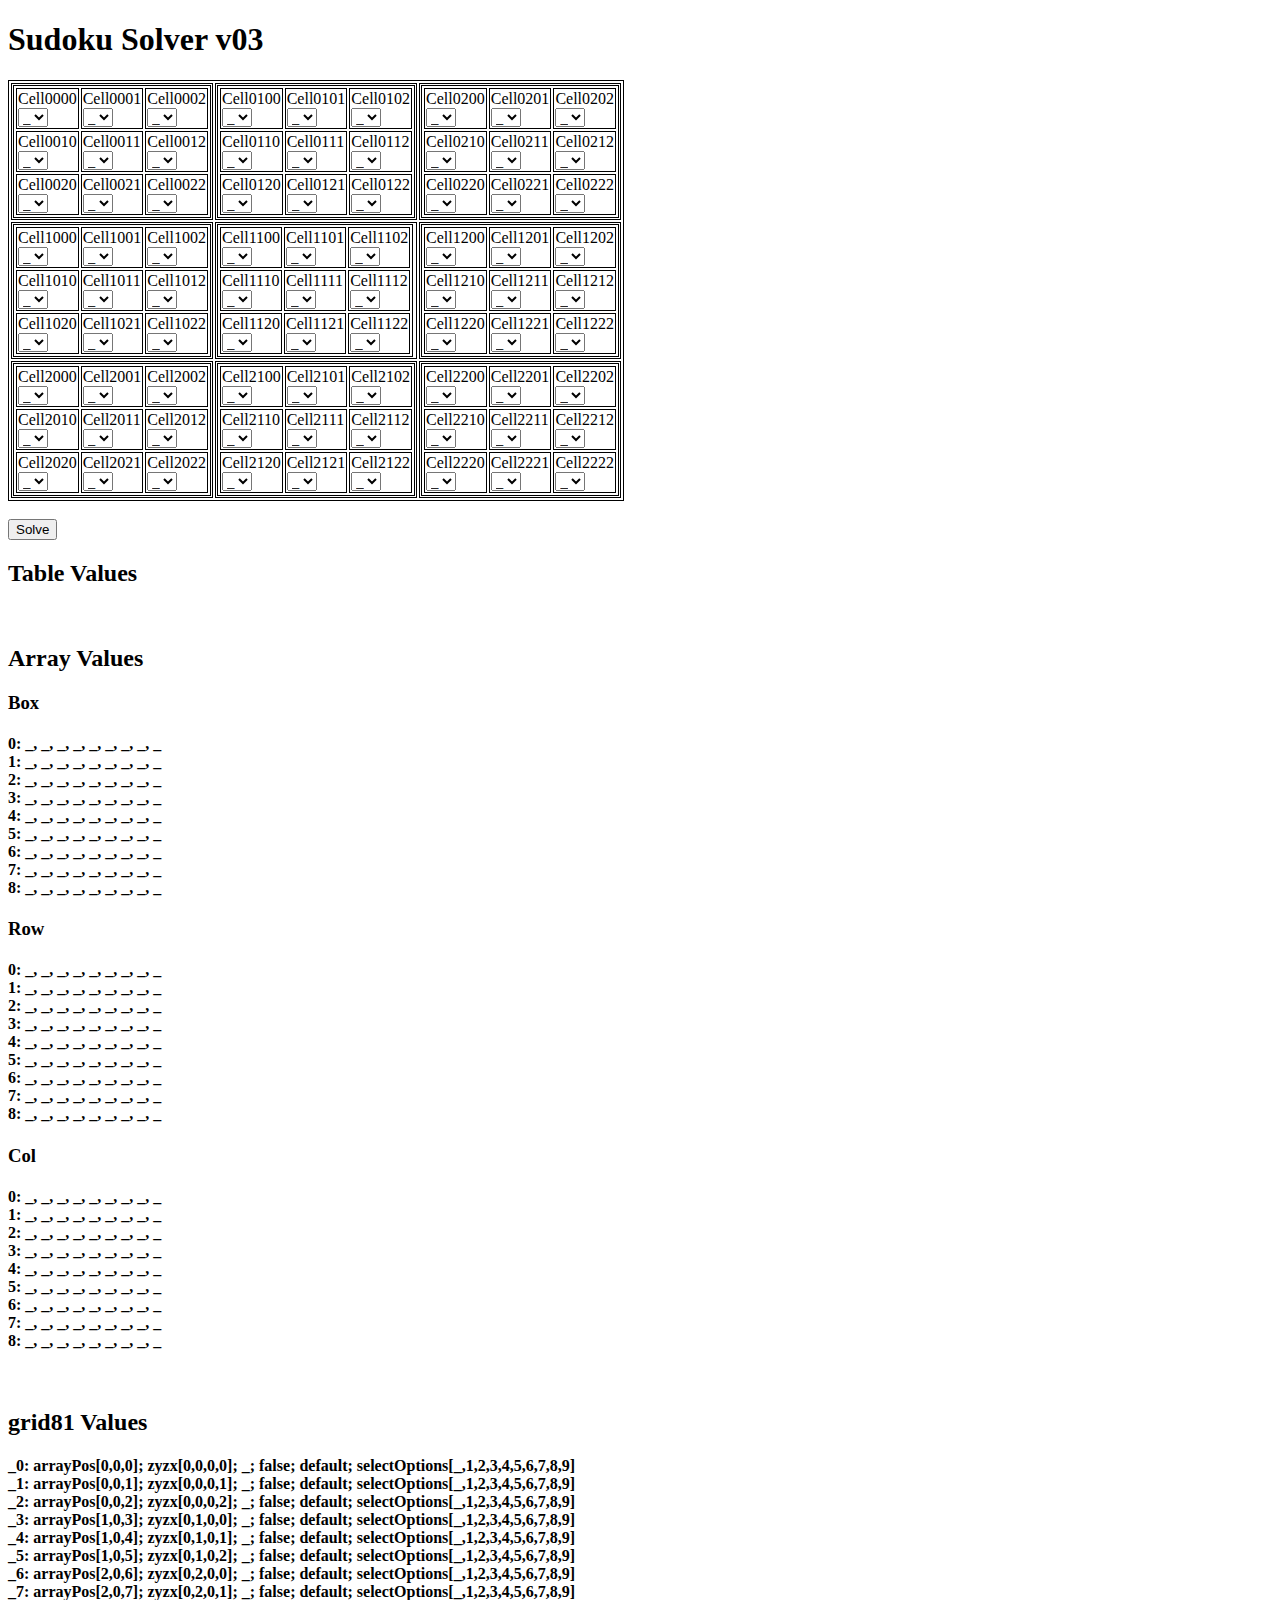
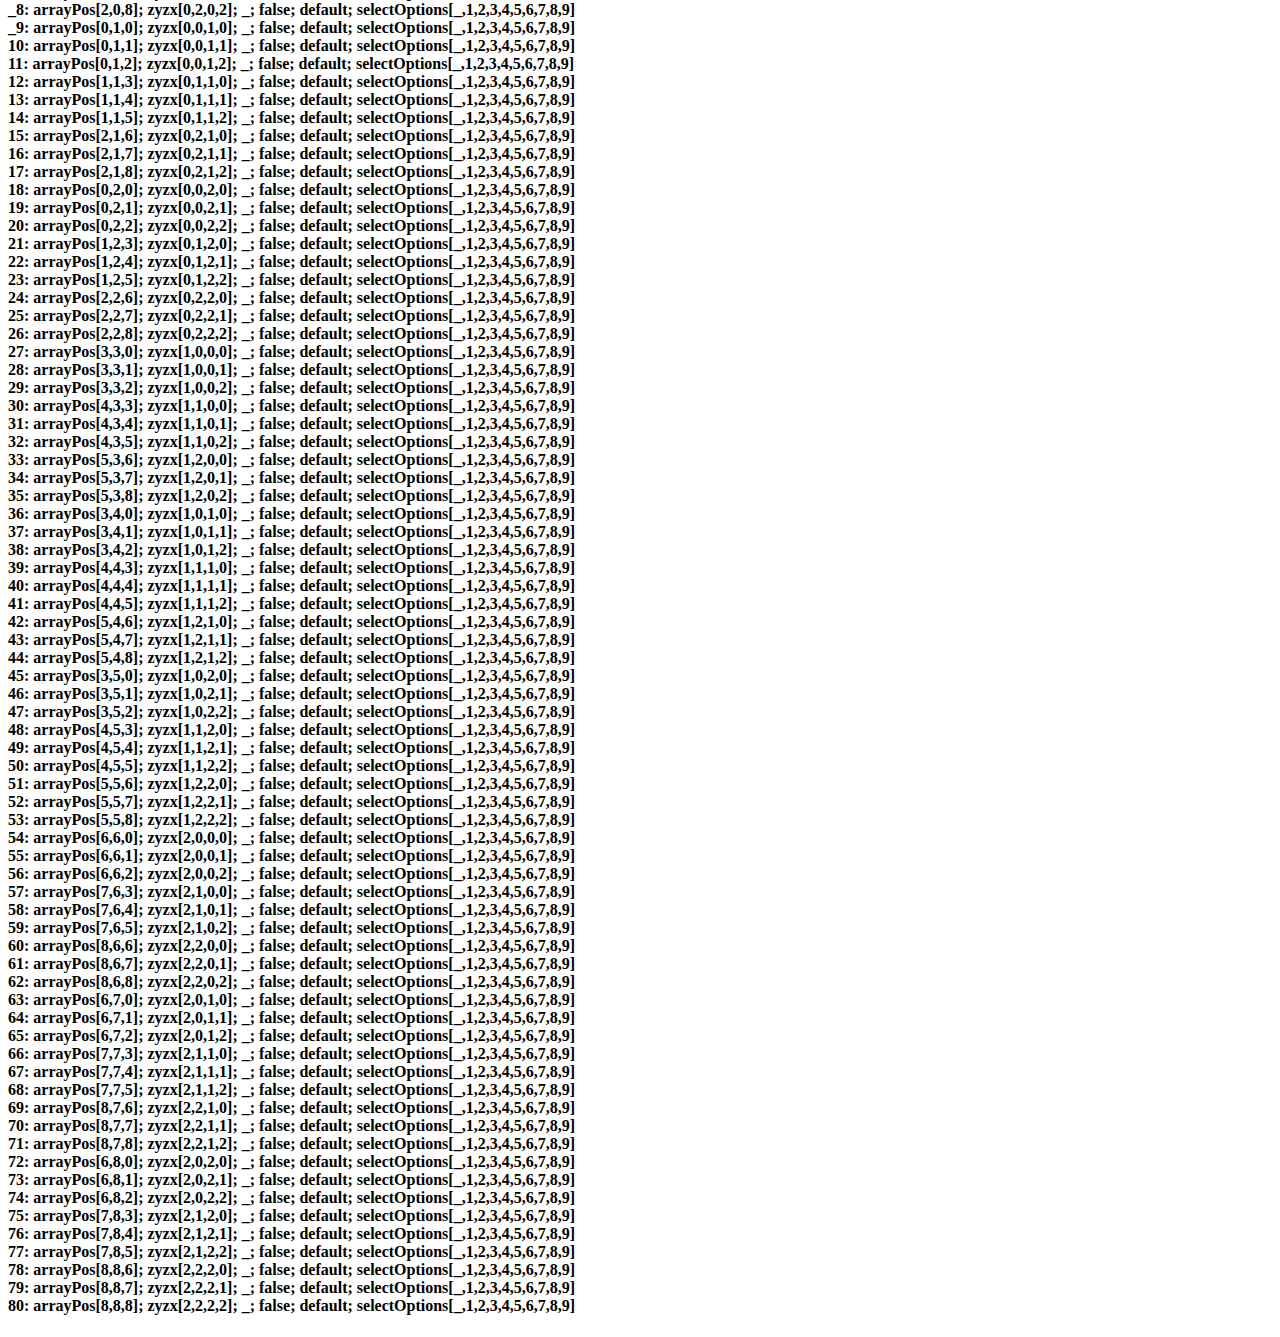
==== index.html @ 1e6ef6be "Moved index.html up to make it work with GitHub Pages" ====
<!DOCTYPE html>
<html>
<head>
<meta charset="ISO-8859-1">
<title>Sudoku Solver v03</title>
<link rel="stylesheet" type="text/css" href="WebContent/mystyles.css" media="screen" />
<script type="text/javascript" src="WebContent/js_source01.js"></script>
</head>
<body onload="initialise()">
<h1>Sudoku Solver v03</h1>
<div id='table01'></div>
<br>
<input type="button" onclick="showValues()" value="Solve"/>
<br>
<h2>Table Values</h2>
<div id='values'></div>
<br>
<h2>Array Values</h2>
<div id='arrayValues'></div>
<br>
<h2>grid81 Values</h2>
<div id='grid81Values'></div>
</body>
</html>
---- WebContent/mystyles.css ----
/* mystyles.css */

table {
	width: 100px;
	border-width: 1px;
	border-style: solid;
	border-color: black;
}

td {
	border-width: 1px;
	border-style: solid;
	border-color: black;
}

.default {
    background-color: transparent;
/*     background-color: yellow; */
}

.error {
    background-color: red;
}
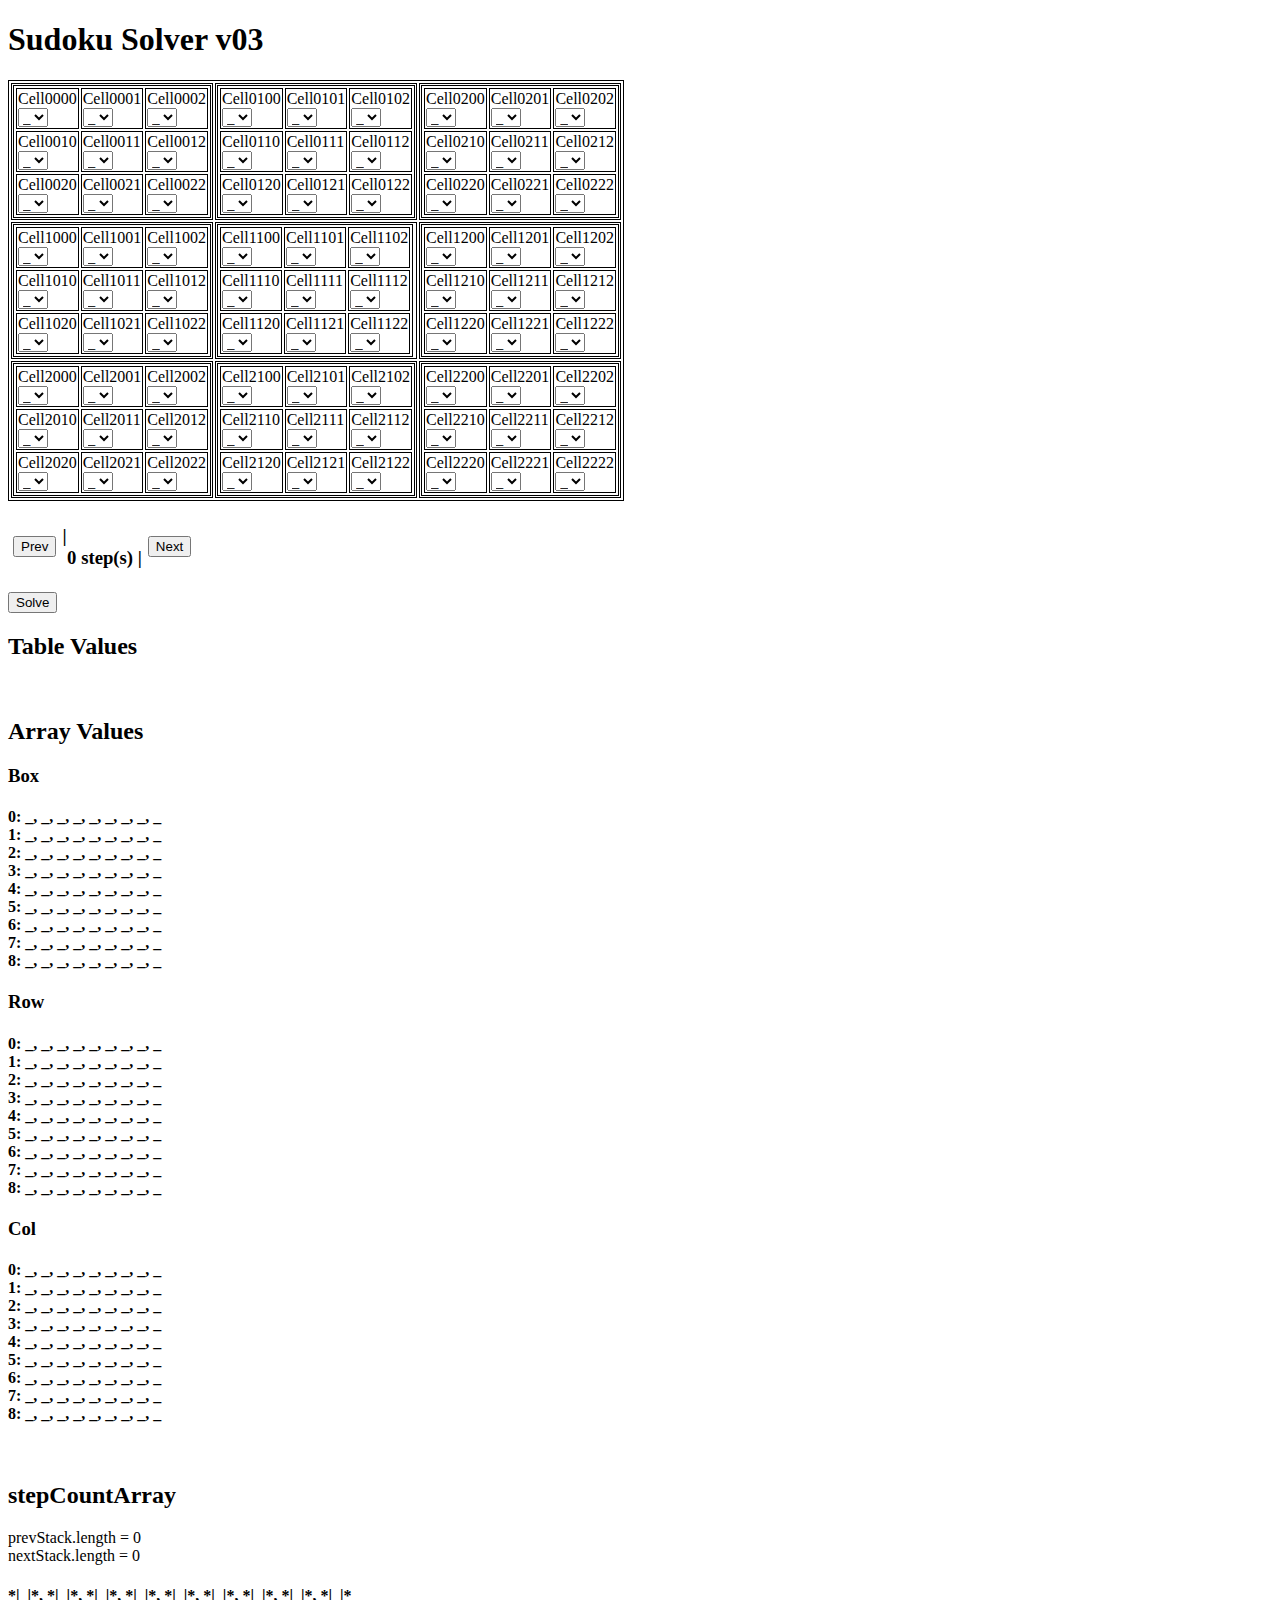
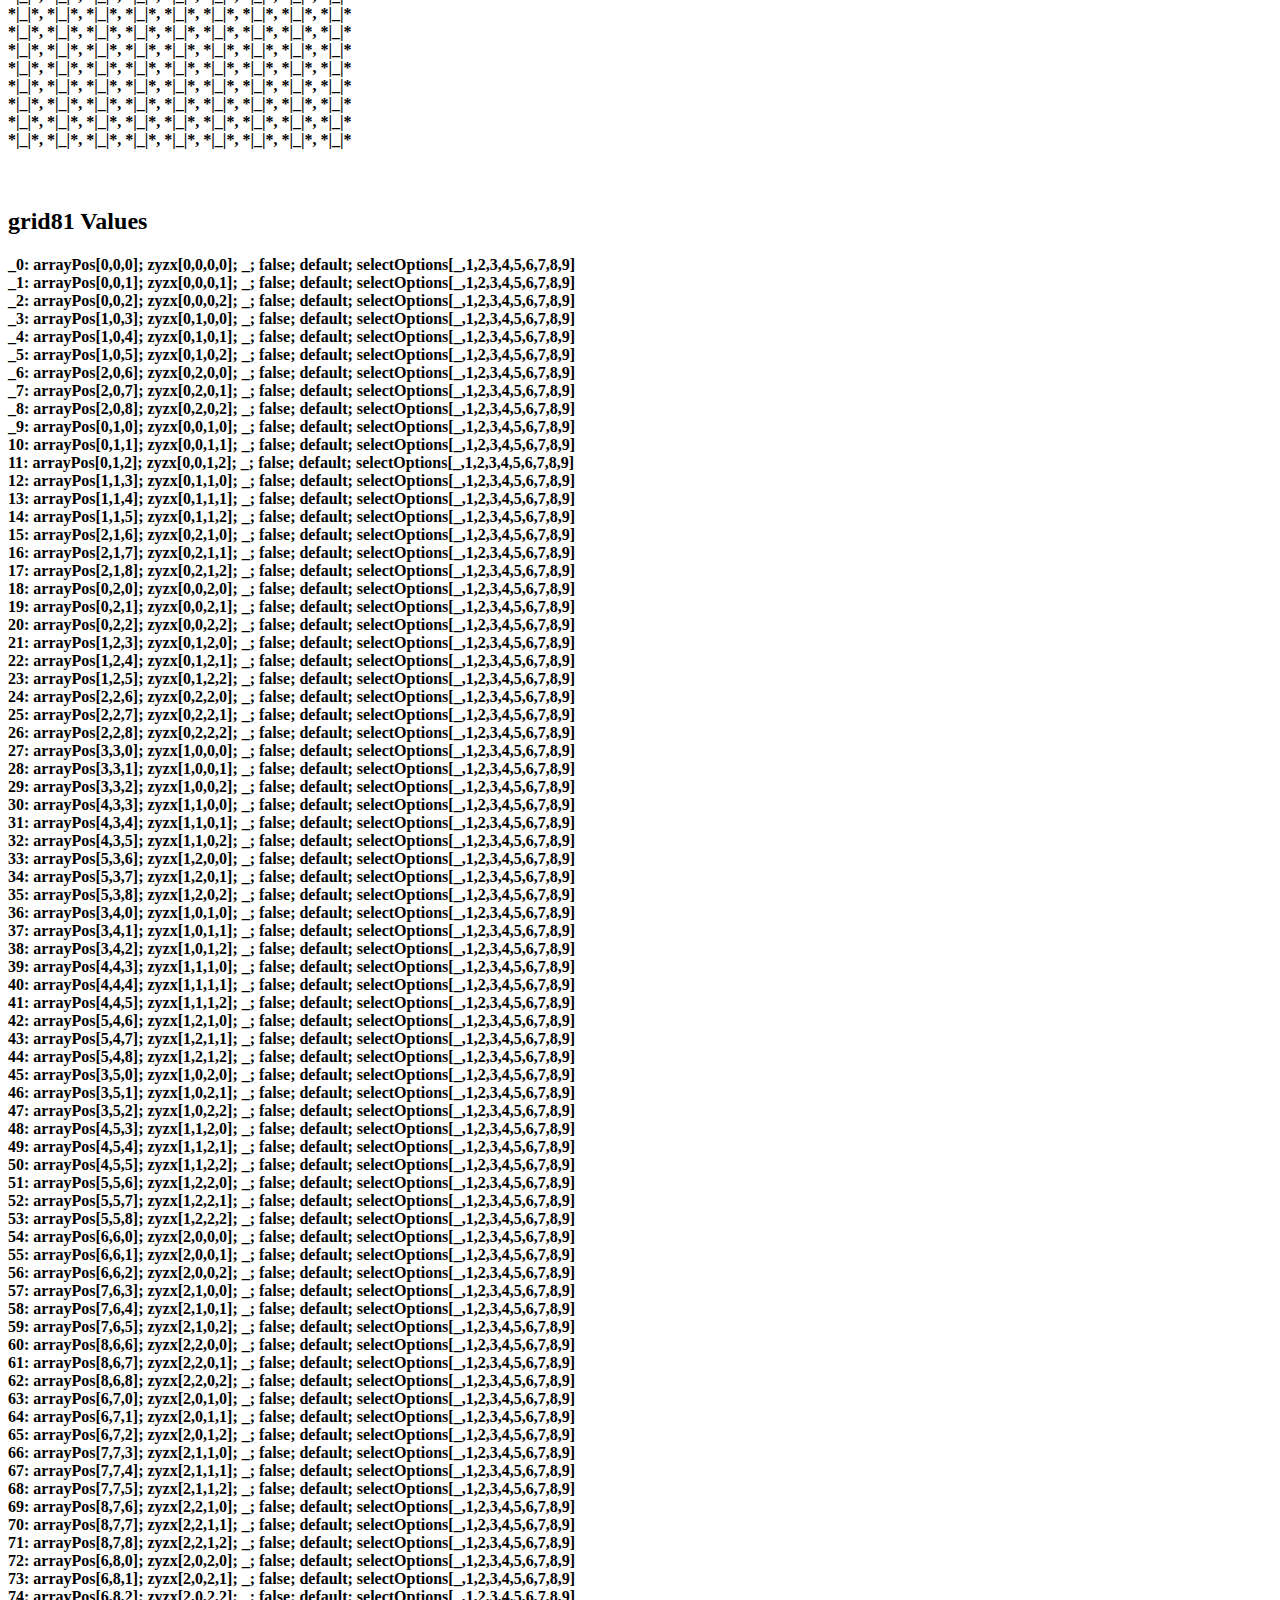
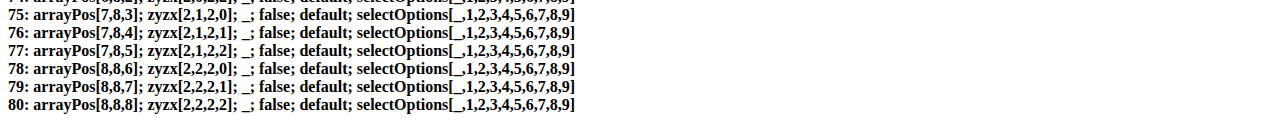
==== commit a4f67317: "prev & next" ====
--- a/index.html
+++ b/index.html
@@ -9,7 +9,15 @@
 <body onload="initialise()">
 <h1>Sudoku Solver v03</h1>
 <div id='table01'></div>
-<br>
+
+<table id="stepTable">
+<tr class="noborders">
+<td><input type="button" onClick="goPrev()" value="Prev" /></td>
+<td><h3>|&nbsp;<label id="stepCount">0</label>&nbsp;step(s)&nbsp;|</h3></td>
+<td><input type="button" onclick="goNext()" value="Next" /></td>
+</tr>
+</table>
+
 <input type="button" onclick="showValues()" value="Solve"/>
 <br>
 <h2>Table Values</h2>
@@ -18,6 +26,9 @@
 <h2>Array Values</h2>
 <div id='arrayValues'></div>
 <br>
+<h2>stepCountArray</h2>
+<div id='stepCountArray'></div>
+<br>
 <h2>grid81 Values</h2>
 <div id='grid81Values'></div>
 </body>
--- a/WebContent/mystyles.css
+++ b/WebContent/mystyles.css
@@ -1,5 +1,13 @@
 /* mystyles.css */
 
+#stepTable {
+	border-color: transparent;
+}
+
+.noborders td {
+    border-color: transparent;
+}
+    
 table {
 	width: 100px;
 	border-width: 1px;
@@ -18,7 +26,38 @@
 /*     background-color: yellow; */
 }
 
-.error {
+._error_ {
     background-color: red;
 }
-
+
+.oneLeft, .oneTwoEight {
+	background-color: #808080; /* RGB:128,128,128 aka Gray */
+}
+
+.twoLeft, .oneFourFour {
+	background-color: #909090; /* RGB:144,144,144 */
+}
+
+.threeLeft, .oneSixZero {
+	background-color: #A0A0A0; /* RGB:160,160,260 */
+}
+
+.fourLeft, .oneSevenSix {
+	background-color: #B0B0B0; /* RGB:176,176,176 */
+}
+
+.fiveLeft, .oneNineTwo {
+	background-color: #C0C0C0; /* RGB:192,192,192 aka Silver */
+}
+
+.sixLeft, .twoZeroEight {
+	background-color: #D0D0D0; /* RGB:208,208,208 */
+}
+
+.sevenLeft, .twoTwoFour {
+	background-color: #E0E0E0; /* RGB:224,224,224 */
+}
+
+.eightLeft, .twoFourZero {
+	background-color: #F0F0F0; /* RGB:240,240,240 */
+}
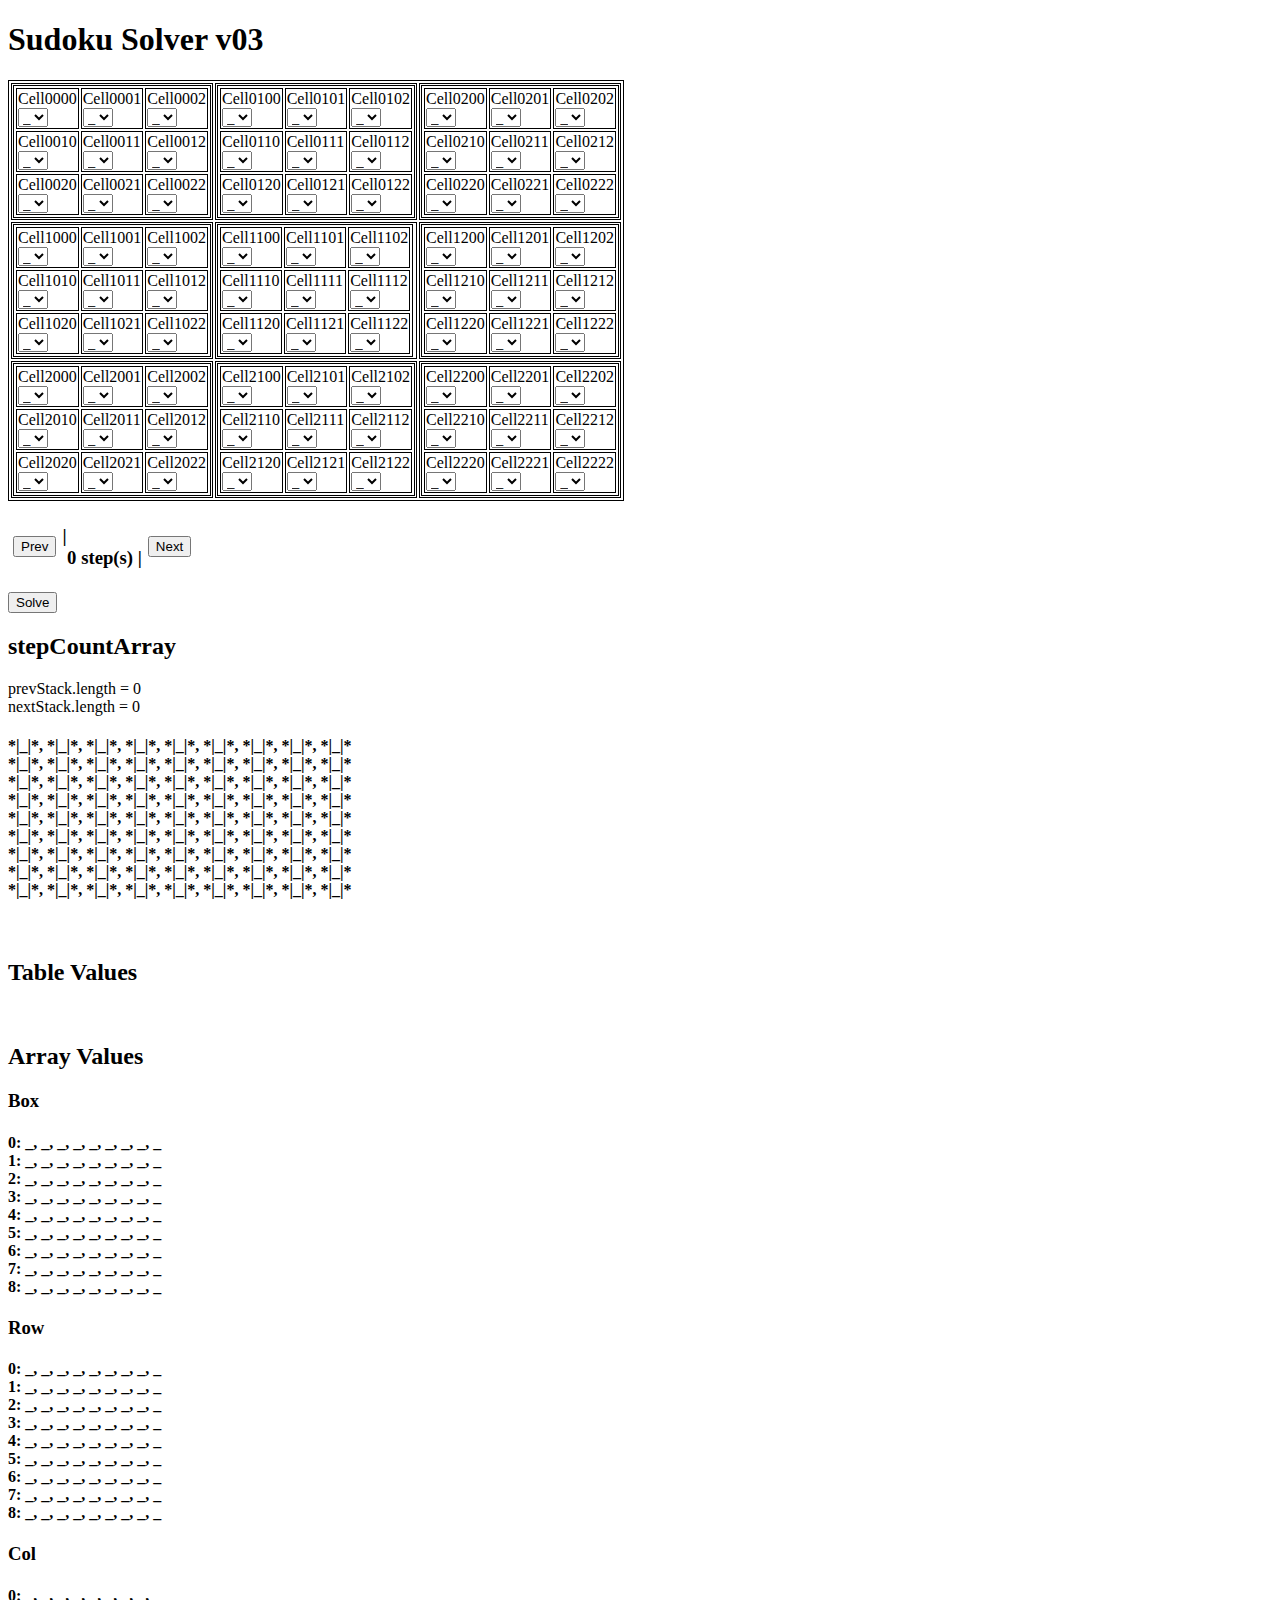
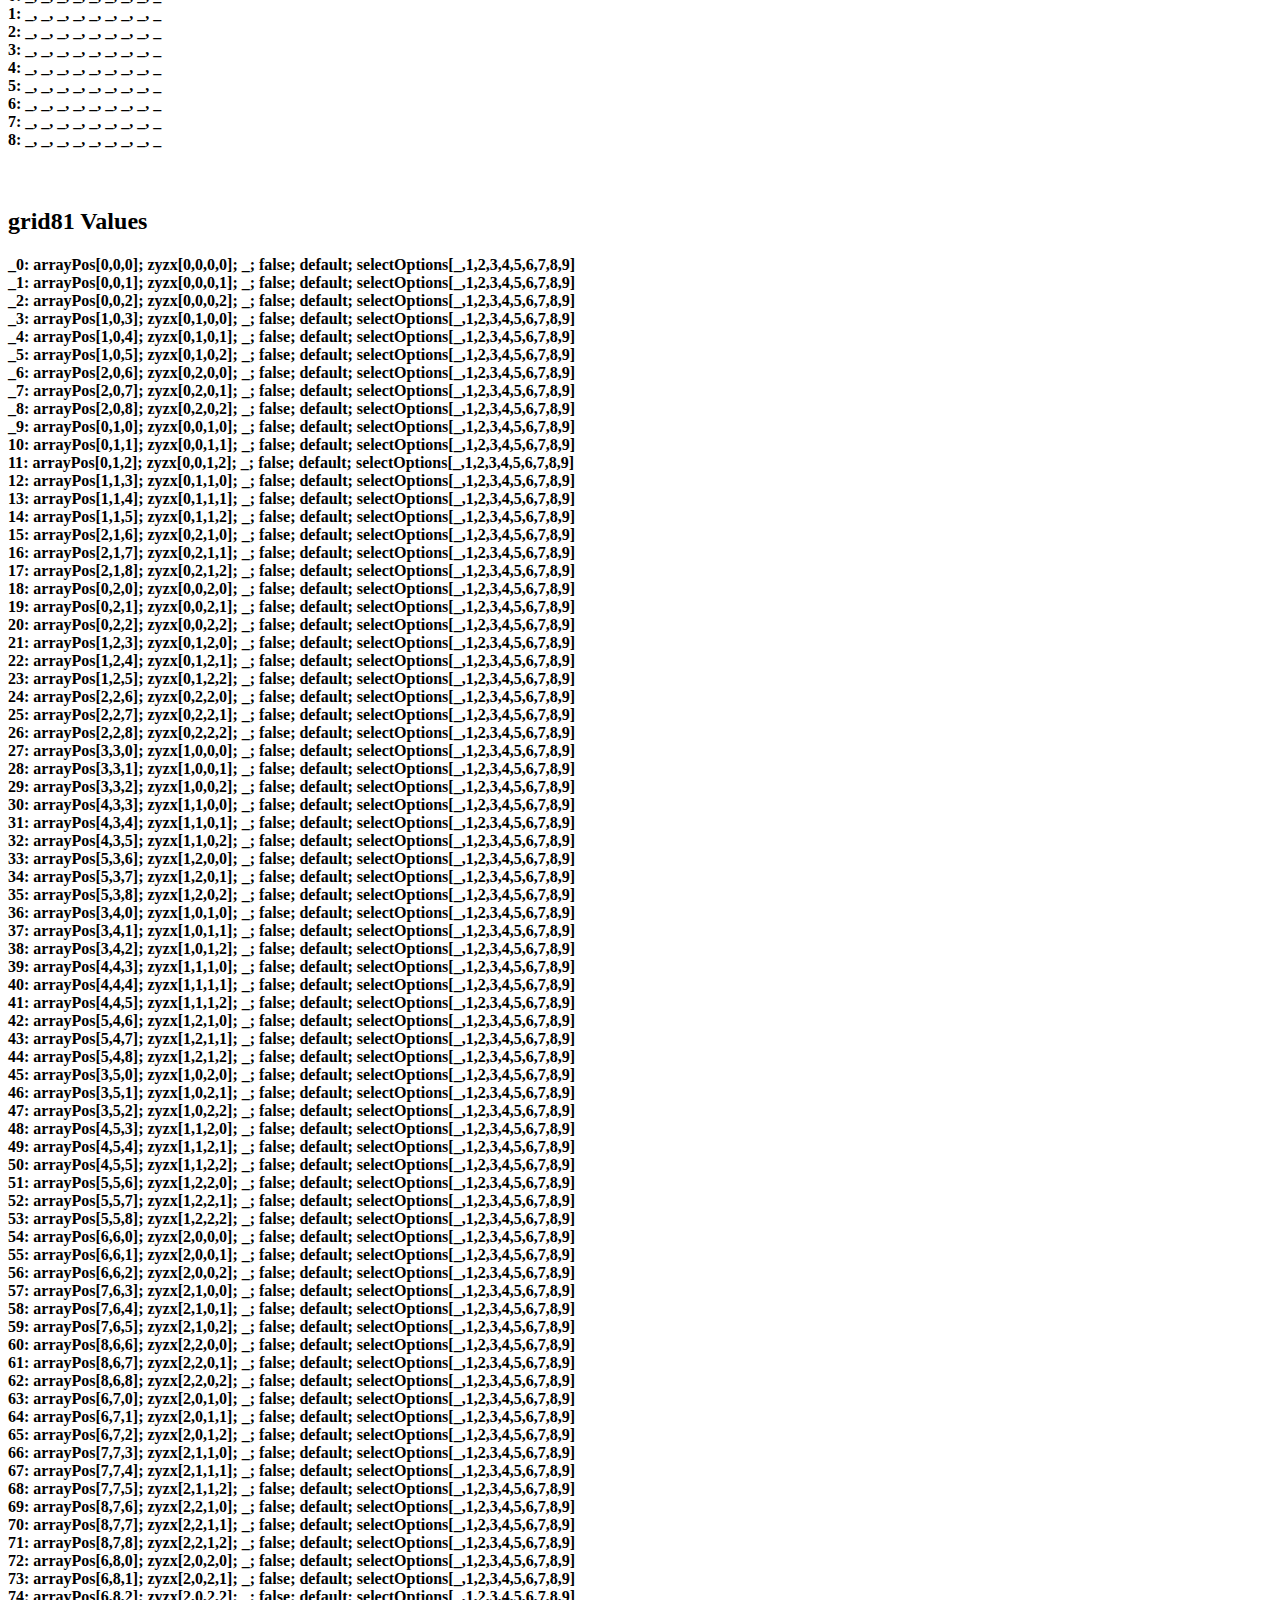
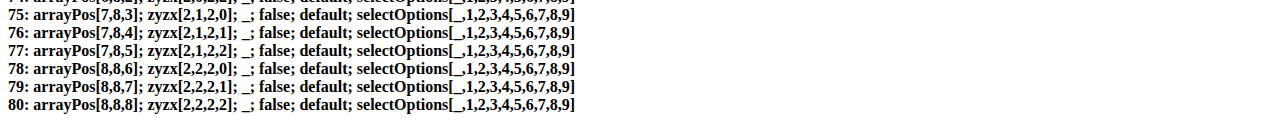
==== commit 5381ca4a: "Finished Prev and Next Implementation" ====
--- a/index.html
+++ b/index.html
@@ -20,15 +20,15 @@
 
 <input type="button" onclick="showValues()" value="Solve"/>
 <br>
+<h2>stepCountArray</h2>
+<div id='stepCountArray'></div>
+<br>
 <h2>Table Values</h2>
 <div id='values'></div>
 <br>
 <h2>Array Values</h2>
 <div id='arrayValues'></div>
 <br>
-<h2>stepCountArray</h2>
-<div id='stepCountArray'></div>
-<br>
 <h2>grid81 Values</h2>
 <div id='grid81Values'></div>
 </body>
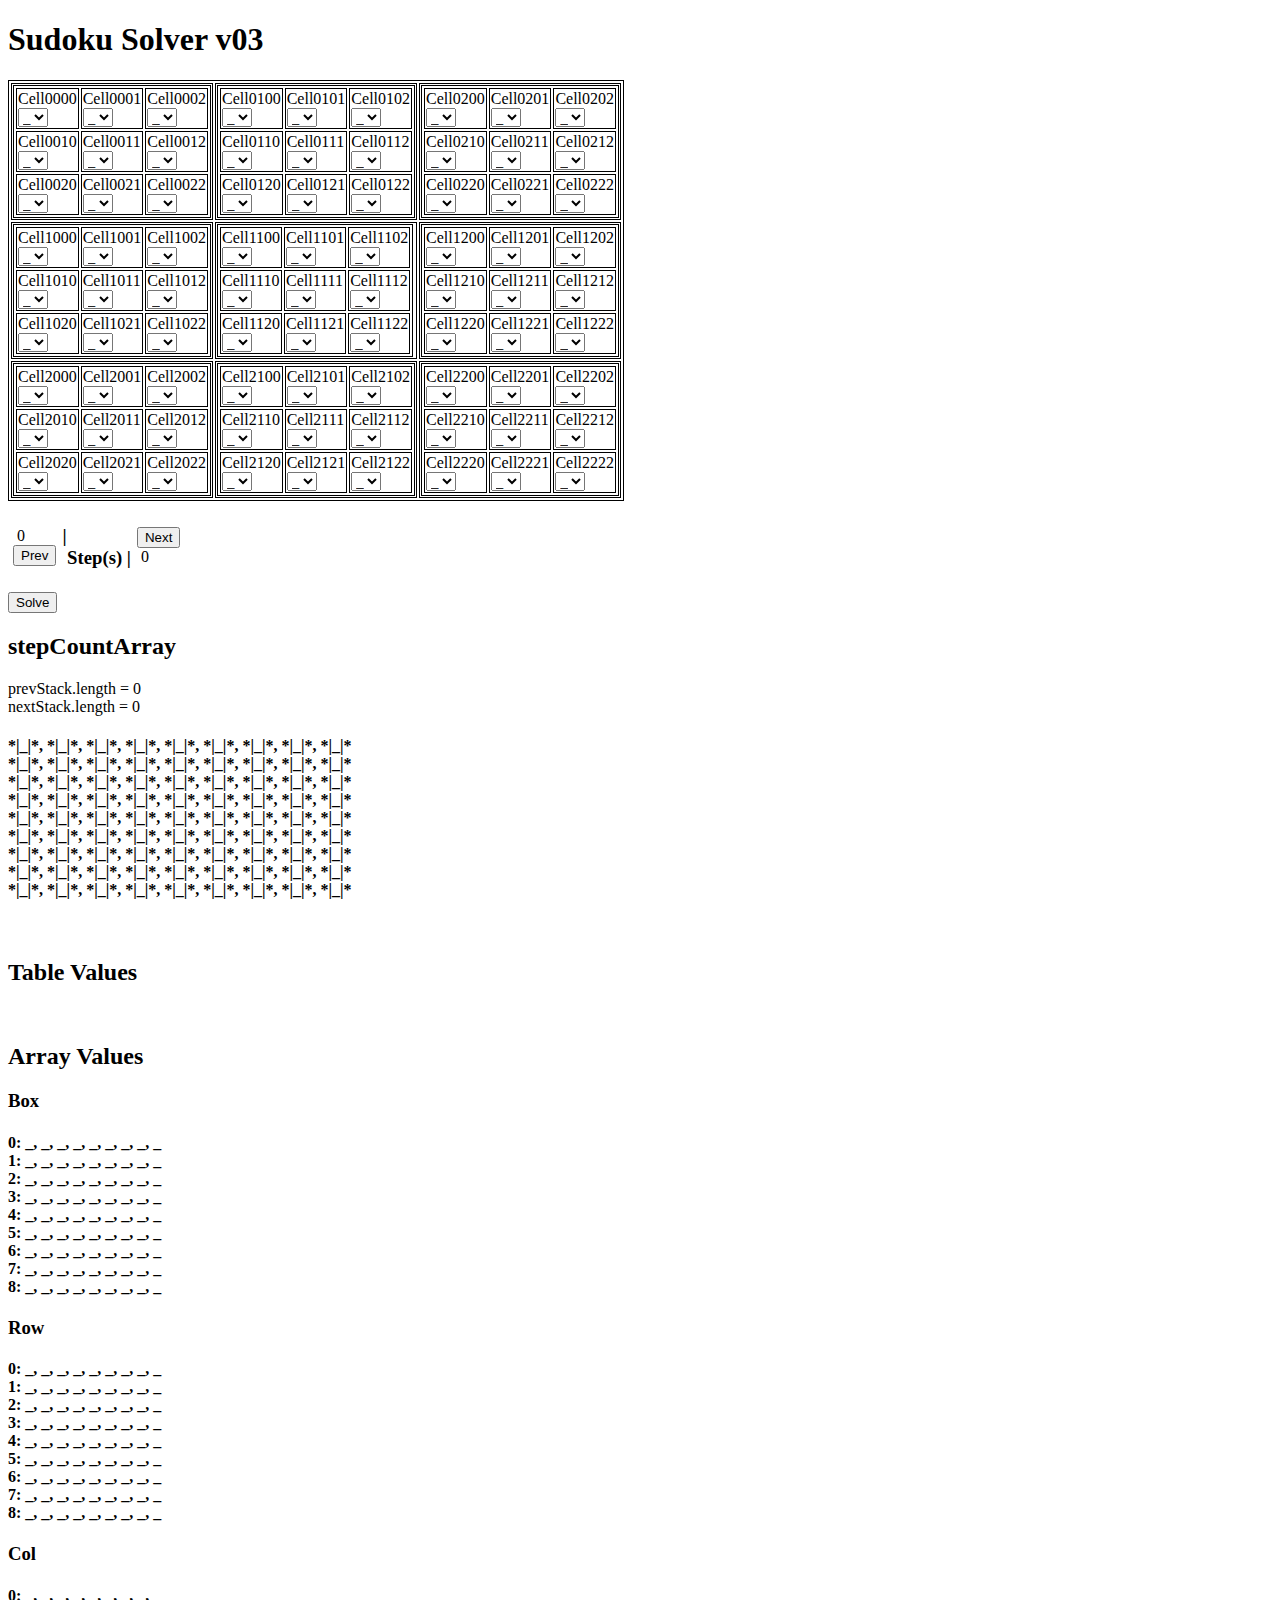
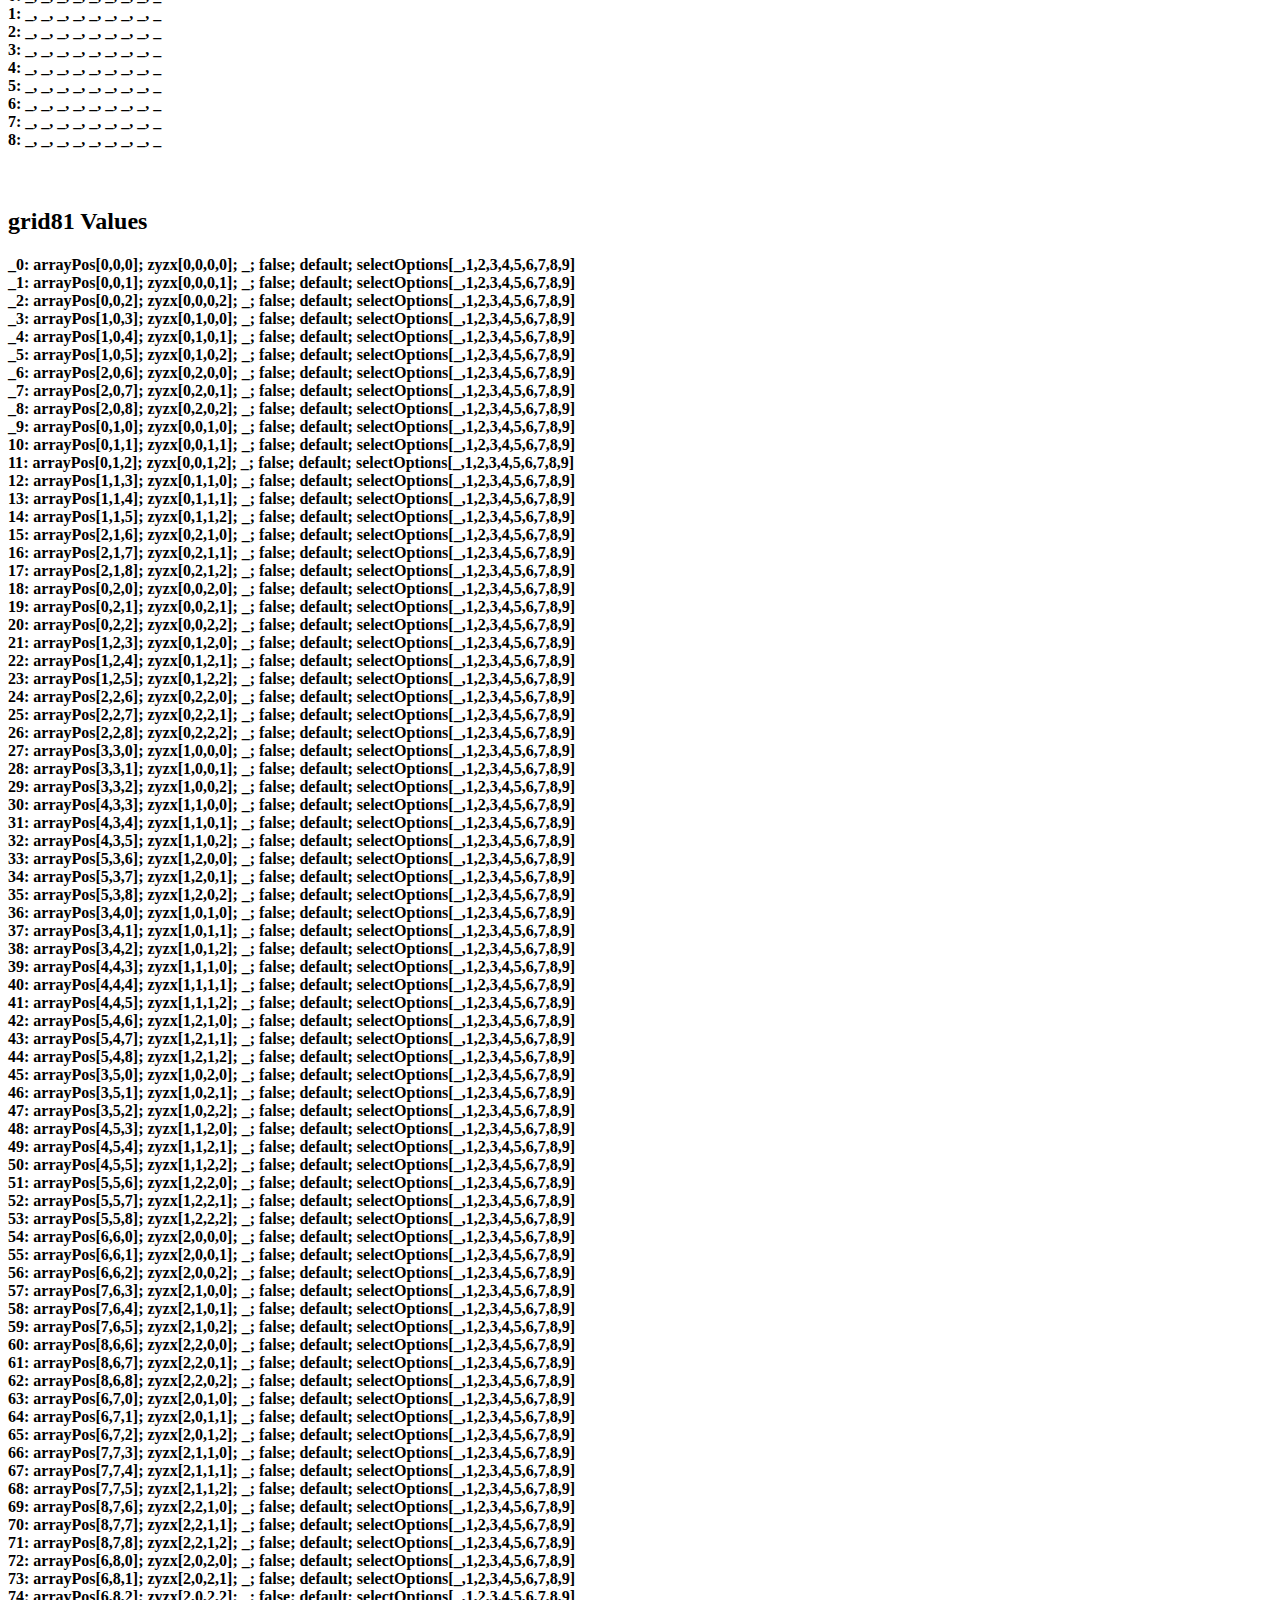
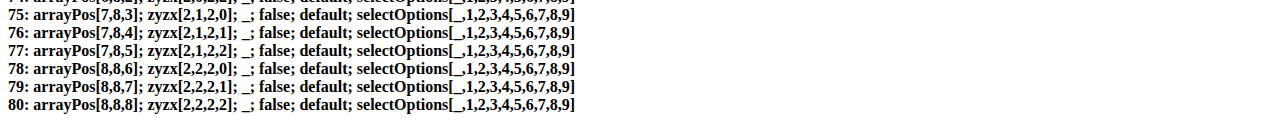
==== commit 1971587e: "nextStepCount" ====
--- a/index.html
+++ b/index.html
@@ -12,9 +12,11 @@
 
 <table id="stepTable">
 <tr class="noborders">
-<td><input type="button" onClick="goPrev()" value="Prev" /></td>
-<td><h3>|&nbsp;<label id="stepCount">0</label>&nbsp;step(s)&nbsp;|</h3></td>
-<td><input type="button" onclick="goNext()" value="Next" /></td>
+<td>&nbsp;<label id="stepCount">0</label>&nbsp;
+    <input type="button" onClick="goPrev()" value="Prev" /></td>
+<td><h3>|&nbsp;Step(s)&nbsp;|</h3></td>
+<td><input type="button" onclick="goNext()" value="Next" />
+    &nbsp;<label id="nextStepCount">0</label>&nbsp;</td>
 </tr>
 </table>
 
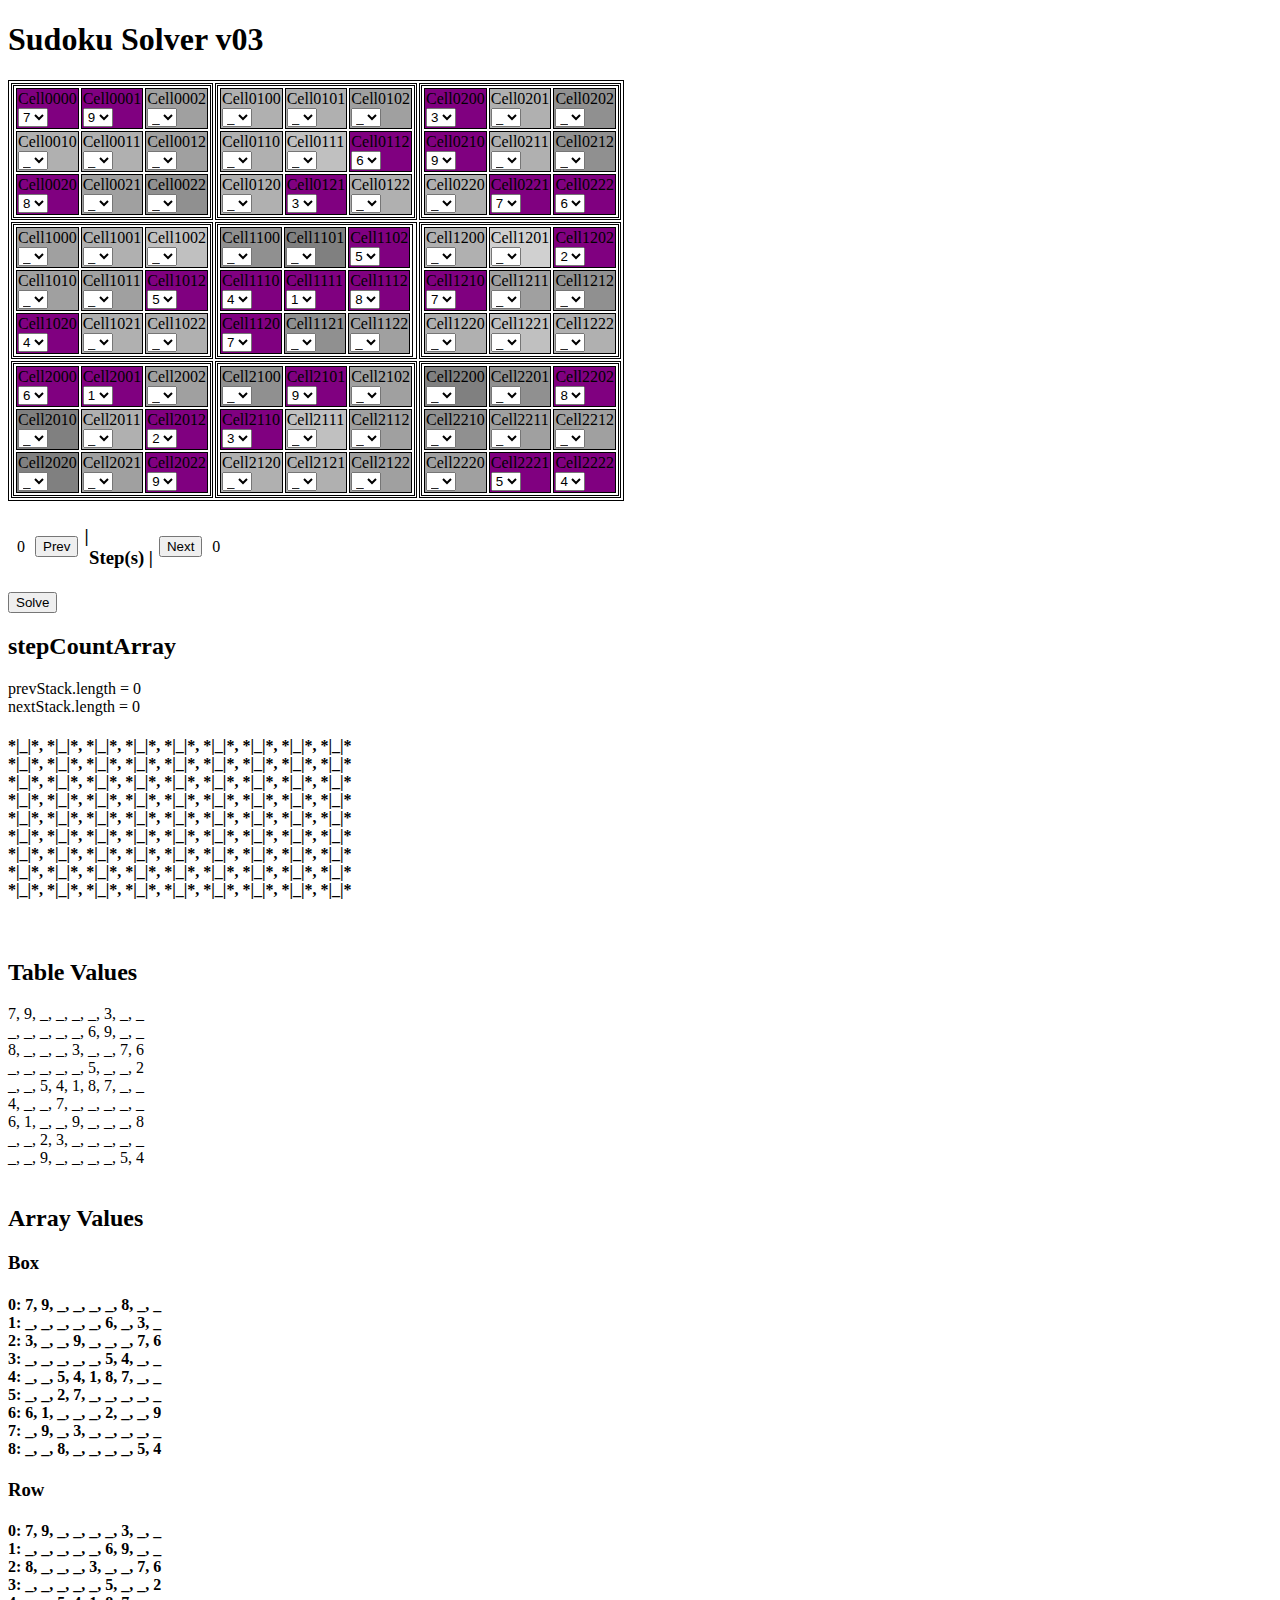
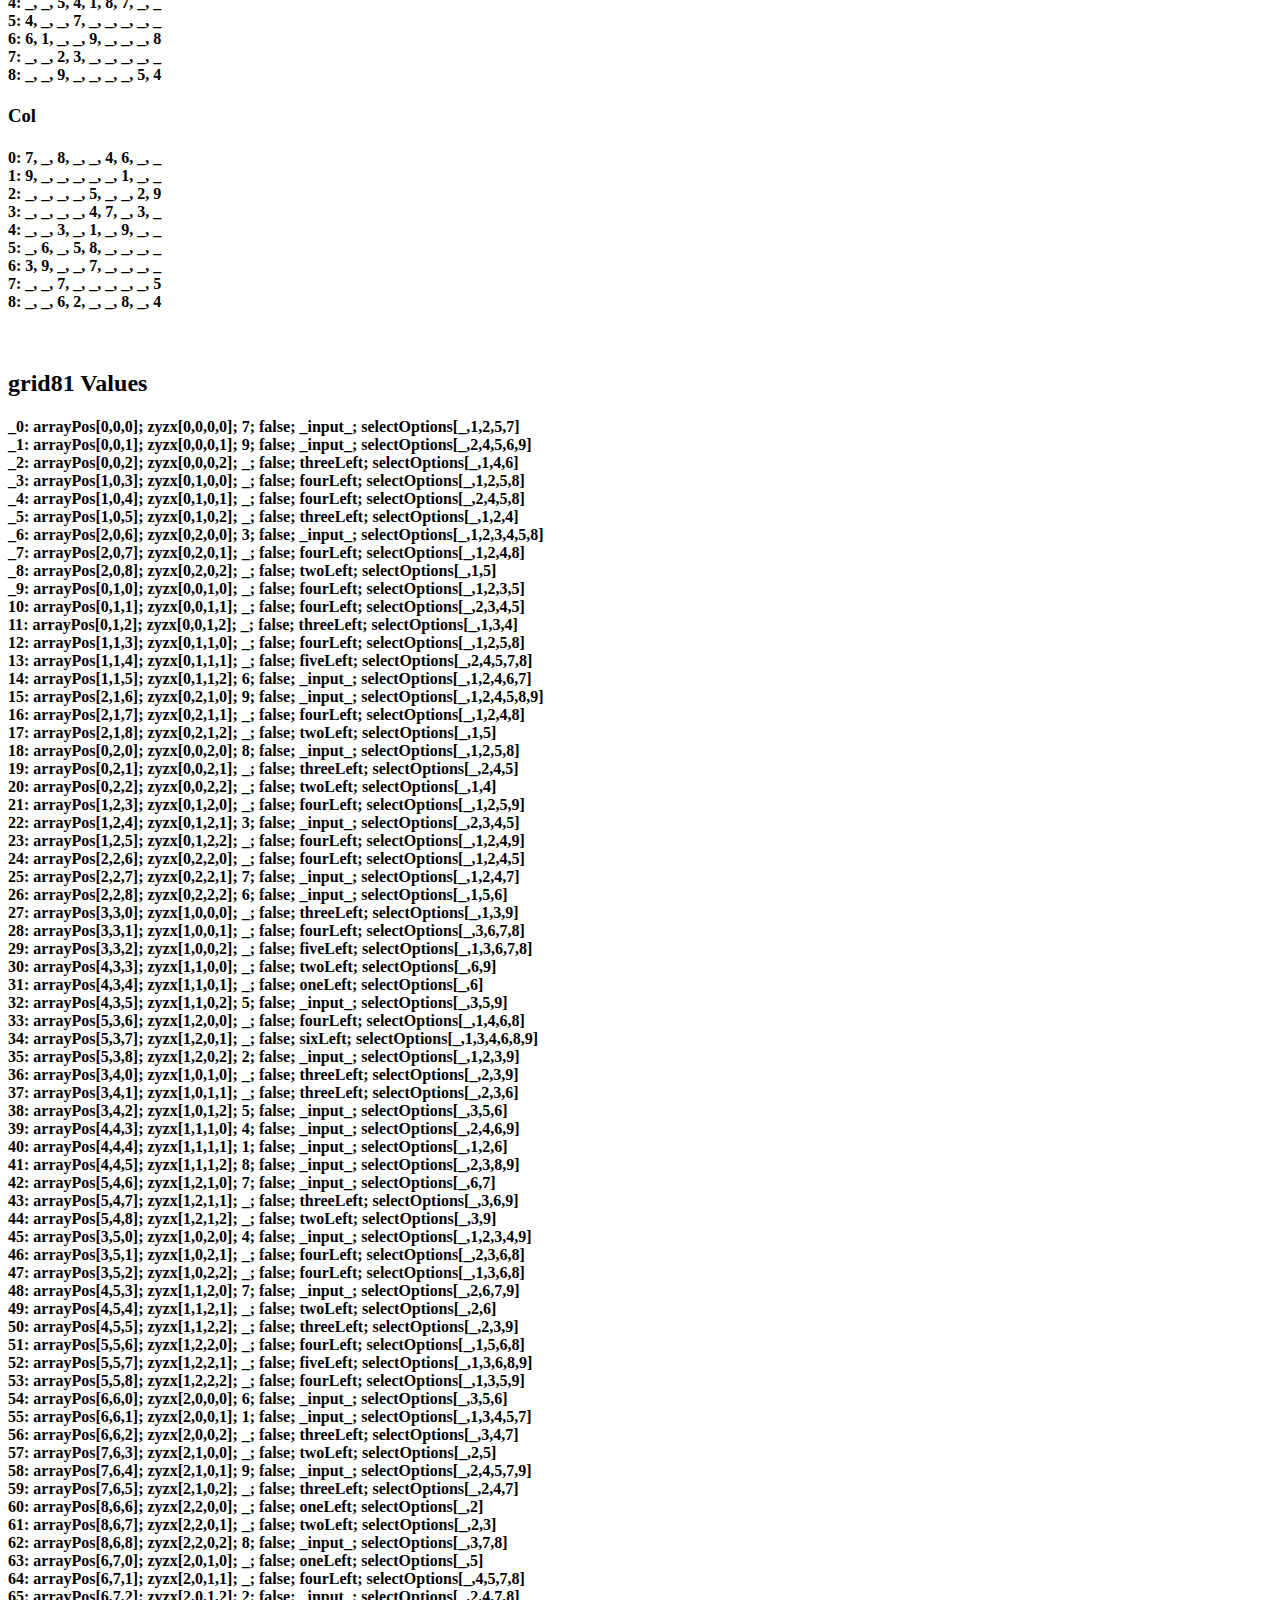
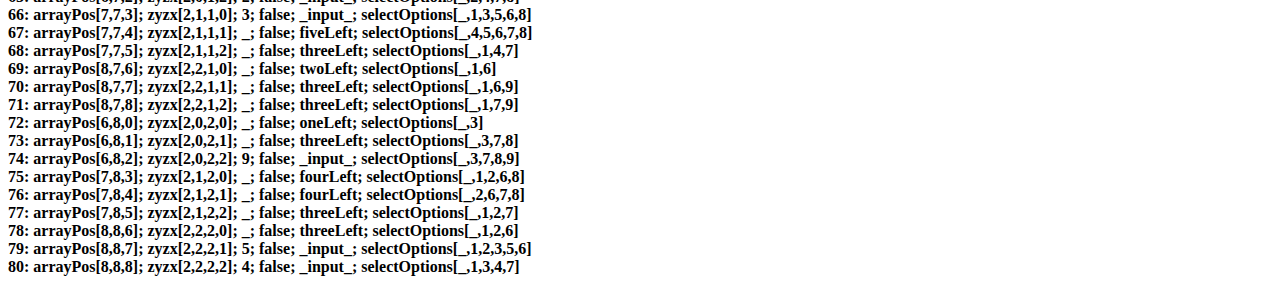
==== commit 508c150f: "Almost to a solve2 solution" ====
--- a/index.html
+++ b/index.html
@@ -12,15 +12,15 @@
 
 <table id="stepTable">
 <tr class="noborders">
-<td>&nbsp;<label id="stepCount">0</label>&nbsp;
-    <input type="button" onClick="goPrev()" value="Prev" /></td>
-<td><h3>|&nbsp;Step(s)&nbsp;|</h3></td>
-<td><input type="button" onclick="goNext()" value="Next" />
-    &nbsp;<label id="nextStepCount">0</label>&nbsp;</td>
+    <td>&nbsp;<label id="stepCount">0</label>&nbsp;</td>
+    <td><input type="button" onClick="goPrev()" value="Prev" /></td>
+    <td><h3>|&nbsp;Step(s)&nbsp;|</h3></td>
+    <td><input type="button" onclick="goNext()" value="Next" /></td>
+    <td>&nbsp;<label id="nextStepCount">0</label>&nbsp;</td>
 </tr>
 </table>
 
-<input type="button" onclick="showValues()" value="Solve"/>
+<input type="button" onclick="solve2()" value="Solve"/>
 <br>
 <h2>stepCountArray</h2>
 <div id='stepCountArray'></div>
--- a/WebContent/mystyles.css
+++ b/WebContent/mystyles.css
@@ -28,6 +28,10 @@
 
 ._error_ {
     background-color: red;
+}
+
+._input_ {
+    background-color: purple;
 }
 
 .oneLeft, .oneTwoEight {
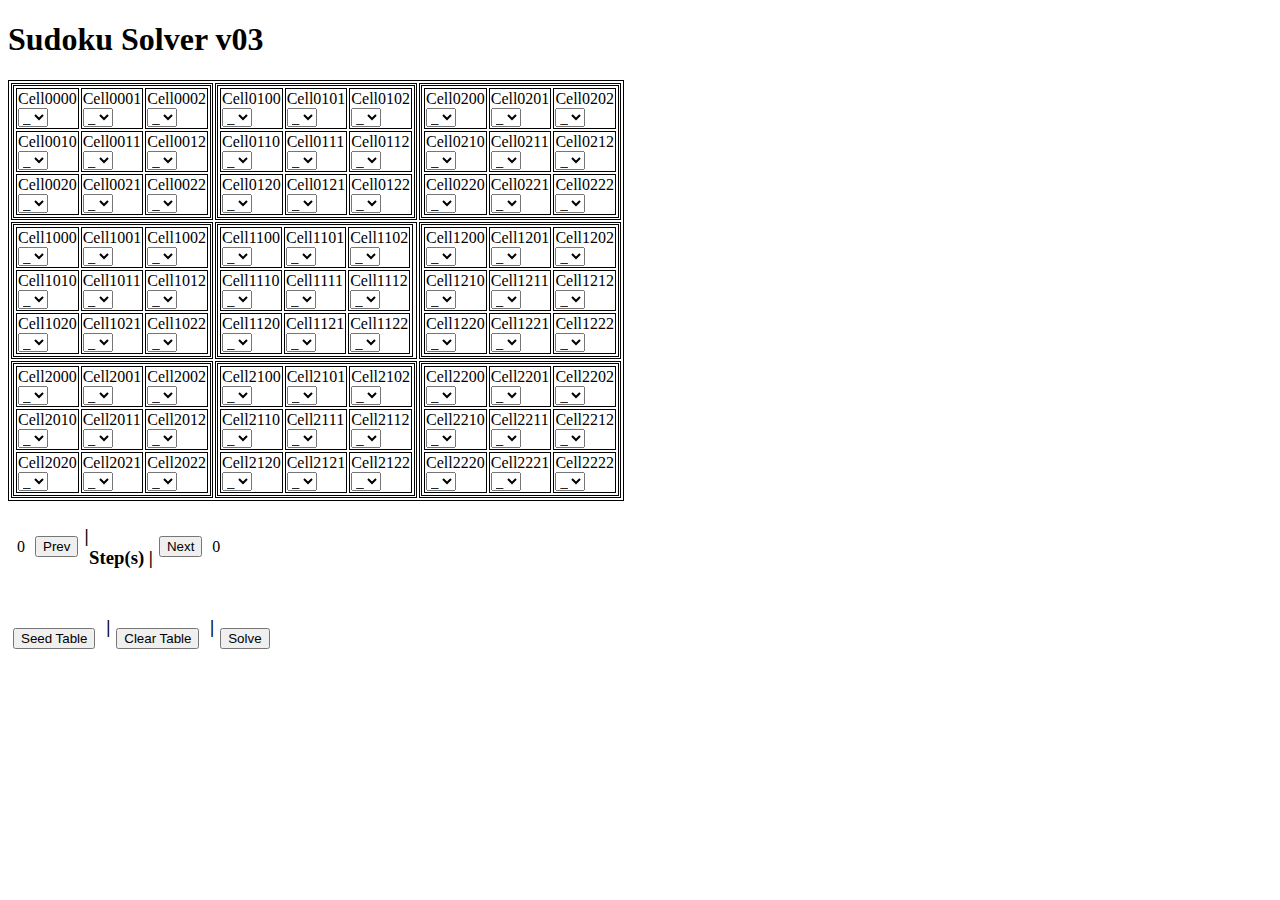
==== commit c76f624c: "Algorithm Working!" ====
--- a/index.html
+++ b/index.html
@@ -19,19 +19,31 @@
     <td>&nbsp;<label id="nextStepCount">0</label>&nbsp;</td>
 </tr>
 </table>
-
-<input type="button" onclick="solve2()" value="Solve"/>
+<!-- <p> -->
+<!-- <input type="button" onclick="seedGrid81()" value="Seed Table"/> -->
+<!-- </p> -->
+<!-- <input type="button" onclick="doSolve2()" value="Solve"/> -->
+<!-- <br> -->
+<table id="buttonsTable">
+<tr class="noborders">
+    <td><input type="button" onClick="seedGrid81()" value="Seed Table" /></td>
+    <td><h3>&nbsp;|&nbsp;</h3></td>
+    <td><input type="button" onClick="resetGrid81()" value="Clear Table" /></td>
+    <td><h3>&nbsp;|&nbsp;</h3></td>
+    <td><input type="button" onclick="doSolve2()" value="Solve" /></td>
+</tr>
+</table>
 <br>
-<h2>stepCountArray</h2>
-<div id='stepCountArray'></div>
+<h2 id='h2stepCountArray' class="developer">stepCountArray</h2>
+<div id='stepCountArray' class="developer"></div>
 <br>
-<h2>Table Values</h2>
-<div id='values'></div>
+<h2 id='h2values' class="developer">Table Values</h2>
+<div id='values' class="developer"></div>
 <br>
-<h2>Array Values</h2>
-<div id='arrayValues'></div>
+<h2 id='h2arrayValues' class="developer">Array Values</h2>
+<div id='arrayValues' class="developer"></div>
 <br>
-<h2>grid81 Values</h2>
-<div id='grid81Values'></div>
+<h2 id='h2grid81Values' class="developer">grid81 Values</h2>
+<div id='grid81Values' class="developer"></div>
 </body>
 </html>--- a/WebContent/mystyles.css
+++ b/WebContent/mystyles.css
@@ -1,11 +1,16 @@
 /* mystyles.css */
 
-#stepTable {
+#stepTable, #buttonsTable {
 	border-color: transparent;
 }
 
 .noborders td {
     border-color: transparent;
+}
+    
+.developer {
+/* 	visibility: hidden; */
+	display:none;
 }
     
 table {
@@ -32,6 +37,10 @@
 
 ._input_ {
     background-color: purple;
+}
+
+._auto_ {
+    background-color: yellow;
 }
 
 .oneLeft, .oneTwoEight {
